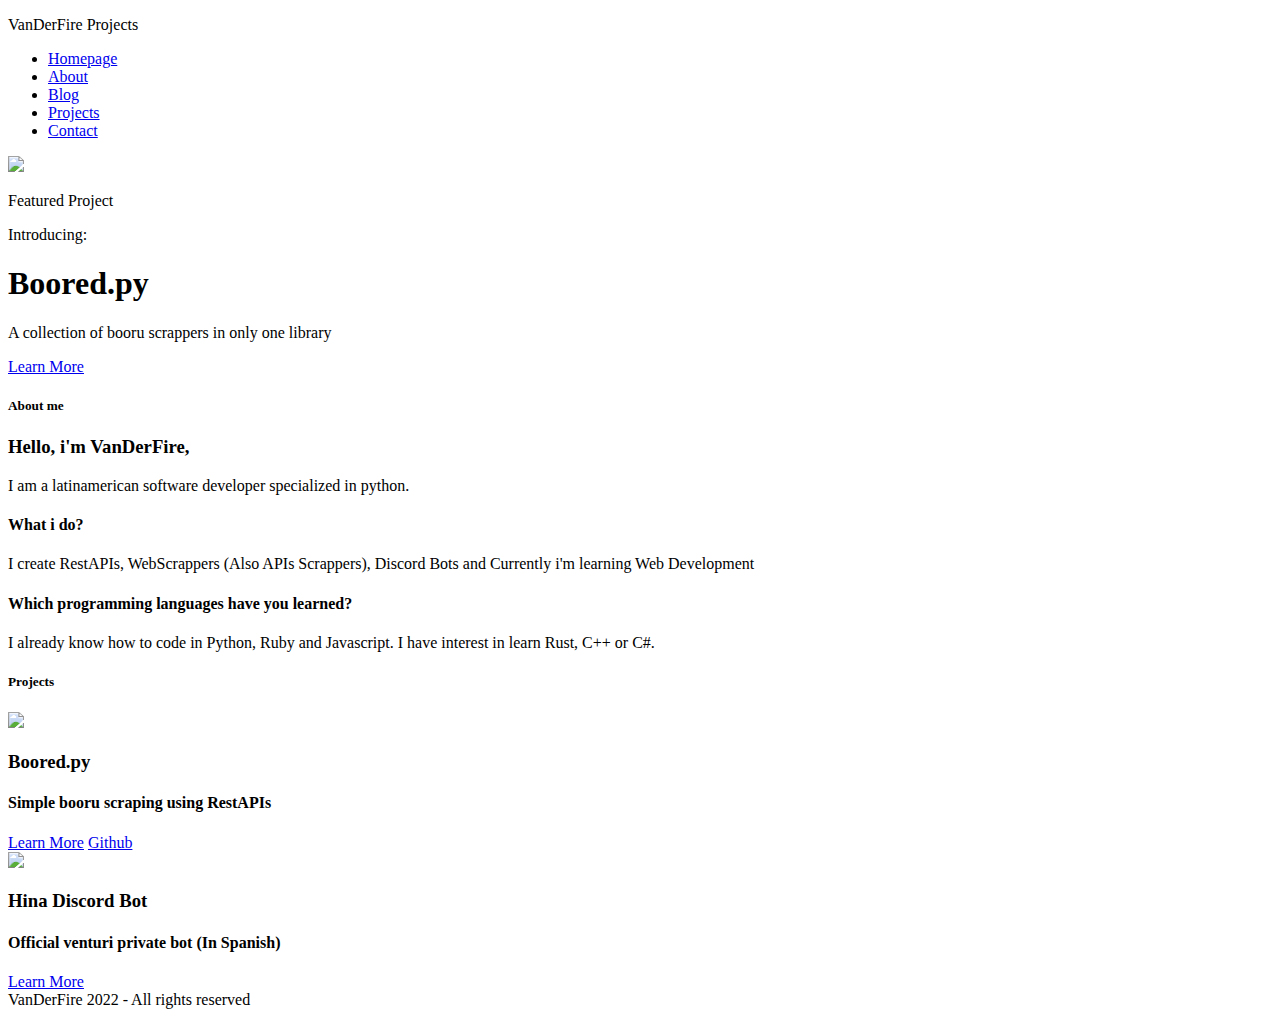
==== index.html @ e9651e7a "Add files via upload" ====
<!DOCTYPE html>
<html>
<head>
	<title>VanDerFire Projects</title>

	<link rel="stylesheet" type="text/css" href="styles/styles.css">
</head>
<body>
<header id="Main-Header">
	<div id="Header-Title">
		<p>VanDerFire <span>Projects</span></p>
	</div>
	<nav id="Header-Nav">	
		<ul>
			<li>
				<a href="index.html">Homepage</a>
			</li>
			<li>
				<a href="pages/about.html">About</a>
			</li>
			<li>
				<a href="pages/blog.html">Blog
			</li>
			<li>
				<a href="pages/projects.html">Projects</a>
			</li>
			<li>
				<a href="pages/contact.html">Contact</a>
			</li>
		</ul>
	</nav>
	
</header>
<div id="Banner-Info">
	<img src="icons/SVG/iconmonstr-star-6.svg" class="info-icon">
	<p class="info-text">
		Featured <span> Project </span>
	</p>
</div>
<div id="Projects-Banner">
<!--
	<img src="icons/SVG/fire.svg" width="48px" id="headline-logo">
-->
	<p>Introducing:</p>
	<h1 id="main-project-headline">Boored.py</h1>
	<p id="about-preview">A collection of booru scrappers in only one library</p>
	<div class="separator">	</div>
	<div id="banner-buttons-section">
		<a href="pages/projects/Boored/index.html" id="main-learn-more">Learn More</a>
	<!--
		<a href="" class="download-button">Download</a>
	-->
	</div>
	<div class="separator">	</div>
</div>
<div id="mini-biography">
	<h5 class="section-info">About me</h5>
	<h3>Hello, i'm VanDerFire,</h3>
	<p>I am a latinamerican software developer specialized in python.</p>
	<h4>What i do?</h4>
	<p>
		I create RestAPIs, WebScrappers (Also APIs Scrappers), Discord Bots and Currently i'm learning Web Development 
	</p>
	<h4>Which programming languages have you learned?</h4>
	<p>
		I already know how to code in Python, Ruby and Javascript. 
		I have interest in learn Rust, C++ or C#.
	</p>
	<h4></h4>
</div>


<section id="projects">
	<h5 class="section-info">Projects</h5>
	<div class="projects-cards">
		<article id="Boored.py" class="project-card">
			<div class="Project-Header">
				<img src="icons/SVG/infinity.svg" class="project-card-icon">
				<h3>Boored.py</h3>
			</div>
			<div class="Project-Info">
				<h4>Simple booru scraping using RestAPIs</h4>
				<a href="pages/projects/Boored/index.html" class="learn-more">Learn More</a>
				<a href="https://github.com/VanDerFire/Boored.py" class="github-link">Github</a>
			</div>
		</article>
		<article id="Hina-Bot" class="project-card">
			<div class="Project-Header">
				<img src="icons/SVG/discord.svg" class="project-card-icon">
				<h3>Hina Discord Bot</h3>
			</div>
			<div class="Project-Info">
				<h4>Official venturi private bot (In Spanish)</h4>
				<a href="pages/projects/hina/index.html" class="learn-more">Learn More</a>
			</div>
		</article>
	</div>
</section>

<footer>
	VanDerFire 2022 - All rights reserved
</footer>
</body>
</html>
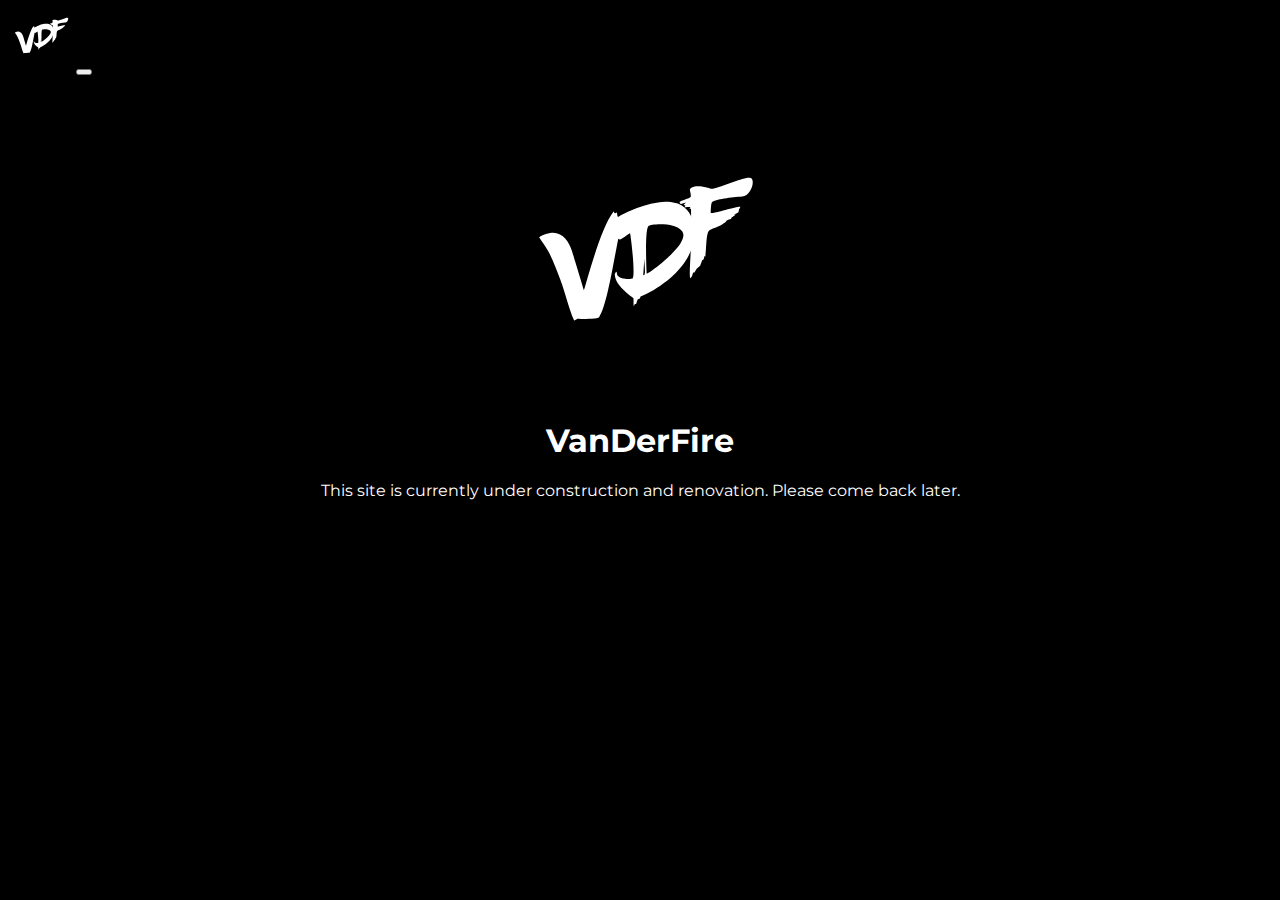
==== commit 21e15286: "new page cover" ====
--- a/index.html
+++ b/index.html
@@ -1,104 +1,53 @@
 <!DOCTYPE html>
-<html>
+<html lang="en">
 <head>
+	<meta charset="UTF-8">
+	<meta http-equiv="X-UA-Compatible" content="IE=edge">
+	<meta name="viewport" content="width=device-width, initial-scale=1.0">
 	<title>VanDerFire Projects</title>
-
-	<link rel="stylesheet" type="text/css" href="styles/styles.css">
+	<link href="https://cdn.jsdelivr.net/npm/bootstrap@5.2.0-beta1/dist/css/bootstrap.min.css" rel="stylesheet" integrity="sha384-0evHe/X+R7YkIZDRvuzKMRqM+OrBnVFBL6DOitfPri4tjfHxaWutUpFmBp4vmVor" crossorigin="anonymous">
+	<script src="https://cdn.jsdelivr.net/npm/bootstrap@5.2.0-beta1/dist/js/bootstrap.bundle.min.js" integrity="sha384-pprn3073KE6tl6bjs2QrFaJGz5/SUsLqktiwsUTF55Jfv3qYSDhgCecCxMW52nD2" crossorigin="anonymous"></script>
+	<link rel="stylesheet" type="text/css" href="styles/sty.css">
 </head>
 <body>
-<header id="Main-Header">
-	<div id="Header-Title">
-		<p>VanDerFire <span>Projects</span></p>
+	<div class="container-fluid px-0">
+		<nav class="navbar navbar-expand-md bg-gradient fill w-100 shadow-md m-0">
+			<div class="container-fluid">
+				<img src="icons/SVG/vanderfire-white.svg" width="64">
+			  <button class="navbar-toggler" type="button" data-bs-toggle="collapse" data-bs-target="#navbarSupportedContent" aria-controls="navbarSupportedContent" aria-expanded="false" aria-label="Toggle navigation">
+				<span class="navbar-toggler-icon"></span>
+			  </button>
+			  <div class="collapse navbar-collapse" id="navbarSupportedContent">
+
+				<!--<ul class="nav nav-fill">
+					<li class="nav-item">
+						<a href="" class="nav-link text-white">
+							Home
+						</a>
+					</li>
+					<li class="nav-item">
+						<a href="" class="nav-link text-white">
+							Projects
+						</a>
+					</li>
+					<li class="nav-item">
+						<a href="" class="nav-link text-white">
+							Contact
+						</a>
+					</li>
+				</ul>-->
+			</div>
+		</nav>
 	</div>
-	<nav id="Header-Nav">	
-		<ul>
-			<li>
-				<a href="index.html">Homepage</a>
-			</li>
-			<li>
-				<a href="pages/about.html">About</a>
-			</li>
-			<li>
-				<a href="pages/blog.html">Blog
-			</li>
-			<li>
-				<a href="pages/projects.html">Projects</a>
-			</li>
-			<li>
-				<a href="pages/contact.html">Contact</a>
-			</li>
-		</ul>
-	</nav>
-	
-</header>
-<div id="Banner-Info">
-	<img src="icons/SVG/iconmonstr-star-6.svg" class="info-icon">
-	<p class="info-text">
-		Featured <span> Project </span>
-	</p>
-</div>
-<div id="Projects-Banner">
-<!--
-	<img src="icons/SVG/fire.svg" width="48px" id="headline-logo">
--->
-	<p>Introducing:</p>
-	<h1 id="main-project-headline">Boored.py</h1>
-	<p id="about-preview">A collection of booru scrappers in only one library</p>
-	<div class="separator">	</div>
-	<div id="banner-buttons-section">
-		<a href="pages/projects/Boored/index.html" id="main-learn-more">Learn More</a>
-	<!--
-		<a href="" class="download-button">Download</a>
-	-->
+	<div class="container" id="aboutme">
+		<img src="icons/SVG/vanderfire-white.svg" class="rounded mx-auto d-block" height="256">
+		<h1 class="fs-1">VanDerFire</h1>
+		<p>This site is currently under construction and renovation. Please come back later.</p>
 	</div>
-	<div class="separator">	</div>
-</div>
-<div id="mini-biography">
-	<h5 class="section-info">About me</h5>
-	<h3>Hello, i'm VanDerFire,</h3>
-	<p>I am a latinamerican software developer specialized in python.</p>
-	<h4>What i do?</h4>
-	<p>
-		I create RestAPIs, WebScrappers (Also APIs Scrappers), Discord Bots and Currently i'm learning Web Development 
-	</p>
-	<h4>Which programming languages have you learned?</h4>
-	<p>
-		I already know how to code in Python, Ruby and Javascript. 
-		I have interest in learn Rust, C++ or C#.
-	</p>
-	<h4></h4>
-</div>
-
-
-<section id="projects">
-	<h5 class="section-info">Projects</h5>
-	<div class="projects-cards">
-		<article id="Boored.py" class="project-card">
-			<div class="Project-Header">
-				<img src="icons/SVG/infinity.svg" class="project-card-icon">
-				<h3>Boored.py</h3>
-			</div>
-			<div class="Project-Info">
-				<h4>Simple booru scraping using RestAPIs</h4>
-				<a href="pages/projects/Boored/index.html" class="learn-more">Learn More</a>
-				<a href="https://github.com/VanDerFire/Boored.py" class="github-link">Github</a>
-			</div>
-		</article>
-		<article id="Hina-Bot" class="project-card">
-			<div class="Project-Header">
-				<img src="icons/SVG/discord.svg" class="project-card-icon">
-				<h3>Hina Discord Bot</h3>
-			</div>
-			<div class="Project-Info">
-				<h4>Official venturi private bot (In Spanish)</h4>
-				<a href="pages/projects/hina/index.html" class="learn-more">Learn More</a>
-			</div>
-		</article>
-	</div>
-</section>
-
-<footer>
-	VanDerFire 2022 - All rights reserved
-</footer>
+	<!--<div class="container start-0">
+		<footer>
+			<img src="icons/SVG/vanderfire-white.svg" alt="" width="24">
+		</footer>
+	</div>-->
 </body>
 </html>--- a/styles/sty.css
+++ b/styles/sty.css
@@ -0,0 +1,16 @@
+@import url('https://fonts.googleapis.com/css2?family=Montserrat:wght@500&display=swap');
+
+body {
+    background-color: black;
+}
+
+#aboutme {
+    margin: 5%;
+    color: white;
+    text-align: center;
+    font-family: 'Montserrat', sans-serif;
+}
+
+footer {
+    text-align: center;
+}